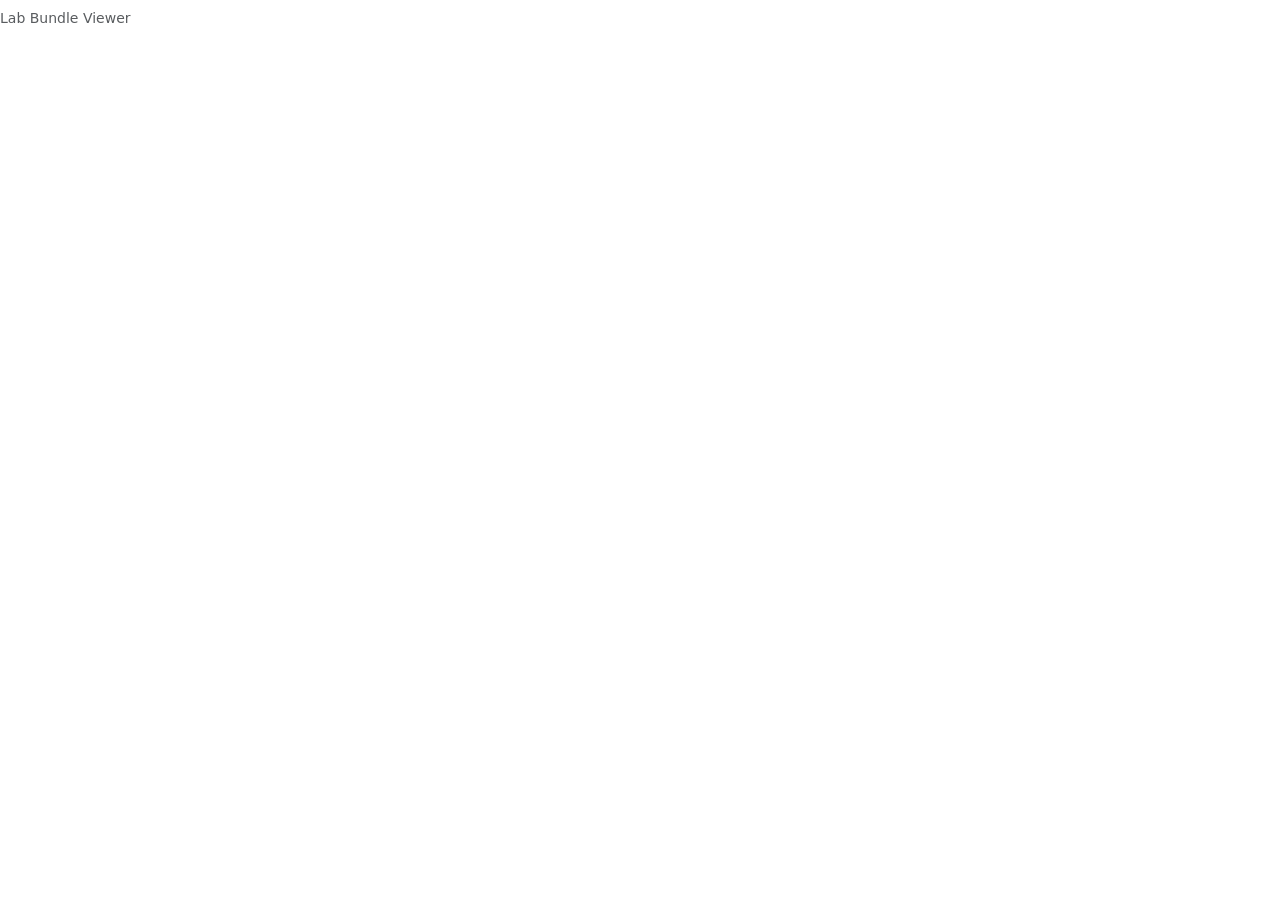
==== apps/visualiser/bundle.html @ d69a7455 "fix: update bundle.html to use bundlelab.liquid, upgrade to BS5" ====
<!DOCTYPE html>
<html lang="en">
  <head>
    <meta charset="utf-8">
    <meta name="viewport" content="width=device-width, initial-scale=1">
    <title>Lab Bundle Viewer</title>
    <script src="https://code.jquery.com/jquery-3.6.1.min.js" integrity="sha256-o88AwQnZB+VDvE9tvIXrMQaPlFFSUTR+nldQm1LuPXQ=" crossorigin="anonymous"></script>
    <script src="https://cdn.jsdelivr.net/npm/liquidjs/dist/liquid.browser.min.js"></script>
    <link href="https://cdn.jsdelivr.net/npm/bootstrap@5.3.3/dist/css/bootstrap.min.css" rel="stylesheet" integrity="sha384-QWTKZyjpPEjISv5WaRU9OFeWoRkdMYszRZhdD4fhShcBkQj8oxV4TkrJnN8kY9a" crossorigin="anonymous">
    <link rel="stylesheet" href="./assets/css/styles.css">
  </head>
  <body>

    <div id="result" class="container"></div>
    <p id="preamble" class="text-muted small mt-2">Lab Bundle Viewer</p>

    <script type="text/javascript">
      var url = window.location.search.split('url=')[1];
      var resourceType = "Bundle";
      var templateFile = 'bundlelab.liquid';

      var urlsplit = url.split('/' + resourceType + '/');
      if (urlsplit[1]) {
        var mpdid = urlsplit[1];
        url = urlsplit[0] + '/' + resourceType + '/' + mpdid + '?_format=json';
      }

      var result = document.querySelector('#result');
      var engine = new liquidjs.Liquid();

      $.get("./templates/" + templateFile, function(ltemplate) {
        $.getJSON(url, function(json) {
          engine.parseAndRender(ltemplate, json)
            .then(function(html) { result.innerHTML = html; });
        });
      });
    </script>
  </body>
</html>
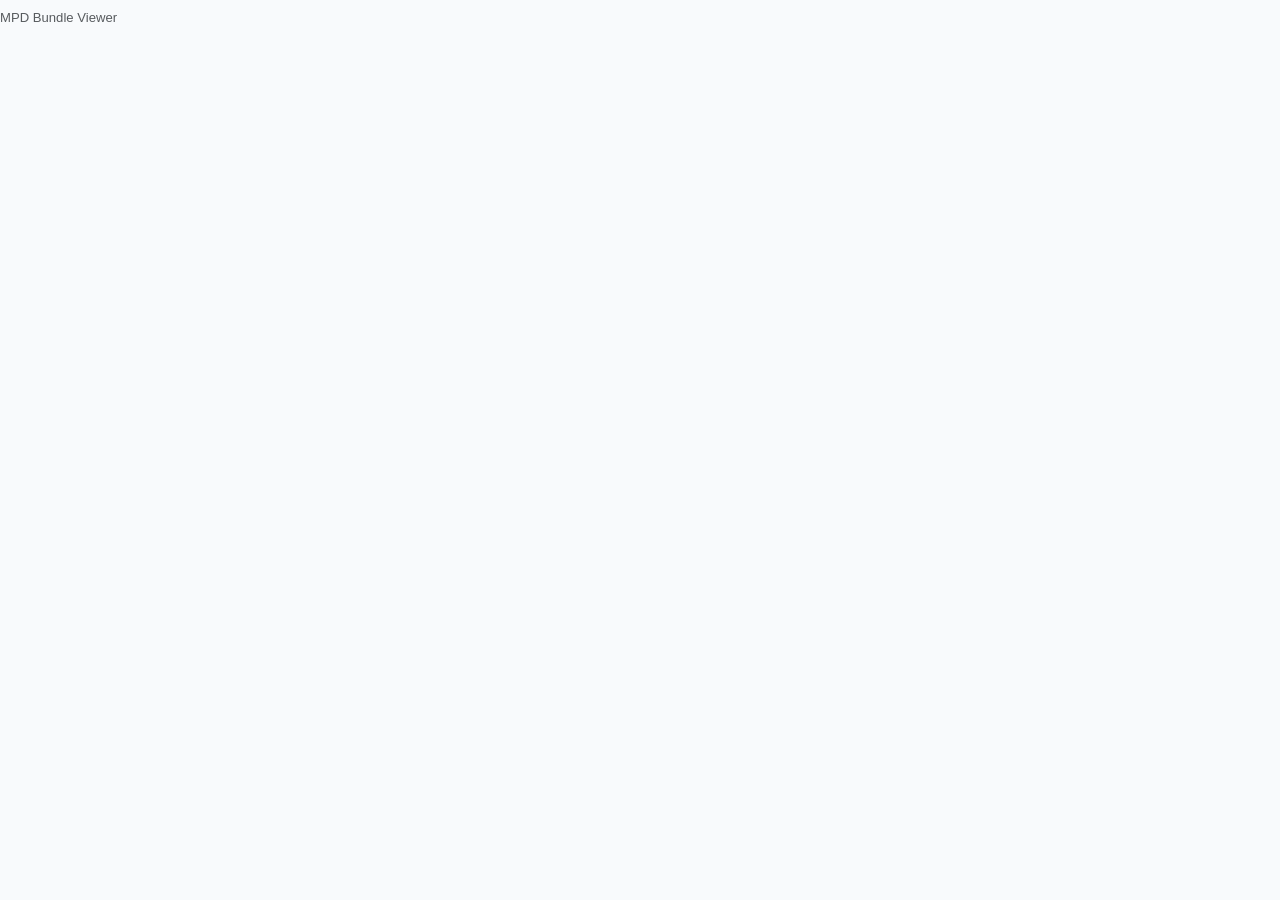
==== commit 1a61a3a3: "start mpd viz" ====
--- a/apps/visualiser/bundle.html
+++ b/apps/visualiser/bundle.html
@@ -3,21 +3,21 @@
   <head>
     <meta charset="utf-8">
     <meta name="viewport" content="width=device-width, initial-scale=1">
-    <title>Lab Bundle Viewer</title>
+    <title>MPD Bundle Viewer</title>
     <script src="https://code.jquery.com/jquery-3.6.1.min.js" integrity="sha256-o88AwQnZB+VDvE9tvIXrMQaPlFFSUTR+nldQm1LuPXQ=" crossorigin="anonymous"></script>
     <script src="https://cdn.jsdelivr.net/npm/liquidjs/dist/liquid.browser.min.js"></script>
-    <link href="https://cdn.jsdelivr.net/npm/bootstrap@5.3.3/dist/css/bootstrap.min.css" rel="stylesheet" integrity="sha384-QWTKZyjpPEjISv5WaRU9OFeWoRkdMYszRZhdD4fhShcBkQj8oxV4TkrJnN8kY9a" crossorigin="anonymous">
+    <link href="https://cdn.jsdelivr.net/npm/bootstrap@5.3.3/dist/css/bootstrap.min.css" rel="stylesheet" crossorigin="anonymous">
     <link rel="stylesheet" href="./assets/css/styles.css">
   </head>
   <body>
 
     <div id="result" class="container"></div>
-    <p id="preamble" class="text-muted small mt-2">Lab Bundle Viewer</p>
+    <p id="preamble" class="text-muted small mt-2">MPD Bundle Viewer</p>
 
     <script type="text/javascript">
       var url = window.location.search.split('url=')[1];
       var resourceType = "Bundle";
-      var templateFile = 'bundlelab.liquid';
+      var templateFile = 'bundlempd.liquid';
 
       var urlsplit = url.split('/' + resourceType + '/');
       if (urlsplit[1]) {
--- a/apps/visualiser/assets/css/styles.css
+++ b/apps/visualiser/assets/css/styles.css
@@ -0,0 +1,324 @@
+:root {
+  --mpd-primary: #2563eb;
+  --mpd-success: #10b981;
+  --mpd-warning: #f59e0b;
+  --mpd-danger: #ef4444;
+  --mpd-info: #3b82f6;
+  --mpd-bg: #f8fafc;
+  --mpd-card-bg: #ffffff;
+  --mpd-text: #1e293b;
+  --mpd-text-secondary: #64748b;
+  --mpd-border: #e2e8f0;
+  --mpd-patient-bg: #f1f5f9;
+  --mpd-radius: 6px;
+}
+
+body {
+  background-color: var(--mpd-bg);
+  font-family: -apple-system, BlinkMacSystemFont, "Segoe UI", Roboto, "Helvetica Neue", Arial, sans-serif;
+  font-size: 0.9375rem;
+  line-height: 1.5;
+  color: var(--mpd-text);
+}
+
+.mpd-card {
+  background: var(--mpd-card-bg);
+  border: 1px solid var(--mpd-border);
+  border-radius: var(--mpd-radius);
+  padding: 12px 16px;
+  margin-bottom: 10px;
+}
+
+.mpd-card-accent {
+  background: var(--mpd-card-bg);
+  border-radius: var(--mpd-radius);
+  padding: 12px 16px;
+  margin-bottom: 10px;
+  border: 1px solid var(--mpd-border);
+  border-left: 3px solid var(--mpd-info);
+}
+
+.mpd-card-accent.success { border-left-color: var(--mpd-success); }
+.mpd-card-accent.danger { border-left-color: var(--mpd-danger); }
+.mpd-card-accent.warning { border-left-color: var(--mpd-warning); }
+.mpd-card-accent.primary { border-left-color: var(--mpd-primary); }
+.mpd-card-accent.info { border-left-color: var(--mpd-info); }
+
+.mpd-hero {
+  background: var(--mpd-card-bg);
+  border-radius: var(--mpd-radius);
+  padding: 16px 20px;
+  margin-bottom: 10px;
+  border: 1px solid var(--mpd-border);
+  border-left: 3px solid var(--mpd-primary);
+}
+
+.mpd-patient-strip {
+  background: var(--mpd-patient-bg);
+  border-radius: var(--mpd-radius);
+  padding: 10px 16px;
+  margin-bottom: 16px;
+  display: flex;
+  flex-wrap: wrap;
+  align-items: center;
+  gap: 8px 24px;
+}
+
+.mpd-patient-strip .mpd-patient-name {
+  font-weight: 600;
+  color: var(--mpd-text);
+  font-size: 1rem;
+}
+
+.mpd-patient-strip .mpd-patient-detail {
+  color: var(--mpd-text-secondary);
+  font-size: 0.875rem;
+}
+
+.mpd-patient-strip .mpd-identifier-list {
+  width: 100%;
+  font-size: 0.8125rem;
+  color: var(--mpd-text-secondary);
+}
+
+.mpd-patient-strip .mpd-identifier-list span {
+  margin-right: 12px;
+}
+
+.mpd-section-label {
+  font-size: 0.75rem;
+  text-transform: uppercase;
+  letter-spacing: 0.05em;
+  color: var(--mpd-text-secondary);
+  margin: 16px 0 6px 4px;
+  font-weight: 600;
+}
+
+.mpd-obs-card {
+  background: var(--mpd-card-bg);
+  border-radius: var(--mpd-radius);
+  padding: 10px 14px;
+  margin-bottom: 8px;
+  border: 1px solid var(--mpd-border);
+  border-left: 3px solid var(--mpd-info);
+}
+
+.mpd-obs-card.interp-normal { border-left-color: var(--mpd-success); }
+.mpd-obs-card.interp-high { border-left-color: var(--mpd-danger); }
+.mpd-obs-card.interp-low { border-left-color: var(--mpd-danger); }
+.mpd-obs-card.interp-abnormal { border-left-color: var(--mpd-warning); }
+.mpd-obs-card.interp-susceptible { border-left-color: var(--mpd-success); }
+.mpd-obs-card.interp-resistant { border-left-color: var(--mpd-danger); }
+
+.mpd-obs-nested {
+  margin-left: 24px;
+}
+
+.mpd-obs-header {
+  display: flex;
+  justify-content: space-between;
+  align-items: baseline;
+  margin-bottom: 2px;
+}
+
+.mpd-obs-code {
+  font-weight: 600;
+  color: var(--mpd-text);
+  font-size: 0.9375rem;
+}
+
+.mpd-obs-value {
+  color: var(--mpd-text);
+  font-size: 0.9375rem;
+}
+
+.mpd-obs-detail {
+  color: var(--mpd-text-secondary);
+  font-size: 0.8125rem;
+  margin-top: 2px;
+}
+
+.mpd-obs-footer {
+  color: var(--mpd-text-secondary);
+  font-size: 0.75rem;
+  margin-top: 4px;
+  padding-top: 4px;
+  border-top: 1px solid var(--mpd-border);
+}
+
+.mpd-badge {
+  display: inline-block;
+  padding: 2px 8px;
+  border-radius: 9999px;
+  font-size: 0.6875rem;
+  font-weight: 600;
+  text-transform: uppercase;
+  letter-spacing: 0.03em;
+  line-height: 1.4;
+}
+
+.mpd-badge-success { background: #ecfdf5; color: #059669; }
+.mpd-badge-warning { background: #fffbeb; color: #d97706; }
+.mpd-badge-danger  { background: #fef2f2; color: #dc2626; }
+.mpd-badge-info    { background: #eff6ff; color: #2563eb; }
+.mpd-badge-secondary { background: #f1f5f9; color: #64748b; }
+
+.mpd-hero .mpd-title {
+  font-size: 1.125rem;
+  font-weight: 700;
+  color: var(--mpd-text);
+  margin: 0;
+}
+
+.mpd-hero .mpd-meta {
+  color: var(--mpd-text-secondary);
+  font-size: 0.875rem;
+  margin-top: 4px;
+}
+
+.mpd-hero .mpd-meta span {
+  margin-right: 12px;
+}
+
+.mpd-support-section {
+  margin-top: 20px;
+  padding-top: 12px;
+  border-top: 1px solid var(--mpd-border);
+}
+
+.mpd-support-card {
+  background: var(--mpd-card-bg);
+  border: 1px solid var(--mpd-border);
+  border-radius: var(--mpd-radius);
+  padding: 8px 12px;
+  margin-bottom: 6px;
+  font-size: 0.875rem;
+}
+
+.mpd-support-card .mpd-support-label {
+  font-size: 0.6875rem;
+  text-transform: uppercase;
+  letter-spacing: 0.05em;
+  color: var(--mpd-text-secondary);
+  font-weight: 600;
+}
+
+.mpd-support-card .mpd-support-value {
+  color: var(--mpd-text);
+}
+
+.mpd-component-table {
+  width: 100%;
+  font-size: 0.875rem;
+  margin-top: 4px;
+}
+
+.mpd-component-table td {
+  padding: 2px 0;
+  vertical-align: top;
+}
+
+.mpd-component-table td:first-child {
+  color: var(--mpd-text-secondary);
+  padding-right: 12px;
+  white-space: nowrap;
+}
+
+.mpd-component-table td:last-child {
+  color: var(--mpd-text);
+  font-weight: 500;
+}
+
+.mpd-outcome-pass {
+  border-left: 3px solid var(--mpd-success);
+  background: var(--mpd-card-bg);
+  border-radius: var(--mpd-radius);
+  padding: 12px 16px;
+  margin-bottom: 16px;
+}
+
+.mpd-outcome-pass .mpd-outcome-title {
+  color: #059669;
+  font-weight: 700;
+  font-size: 1.125rem;
+}
+
+.mpd-outcome-fail {
+  border-left: 3px solid var(--mpd-danger);
+  background: var(--mpd-card-bg);
+  border-radius: var(--mpd-radius);
+  padding: 12px 16px;
+  margin-bottom: 16px;
+}
+
+.mpd-outcome-fail .mpd-outcome-title {
+  color: #dc2626;
+  font-weight: 700;
+  font-size: 1.125rem;
+}
+
+.mpd-issue-card {
+  background: var(--mpd-card-bg);
+  border-radius: var(--mpd-radius);
+  padding: 8px 12px;
+  margin-bottom: 6px;
+  border: 1px solid var(--mpd-border);
+  border-left: 3px solid var(--mpd-info);
+  font-size: 0.875rem;
+}
+
+.mpd-issue-card.issue-error { border-left-color: var(--mpd-danger); }
+.mpd-issue-card.issue-warning { border-left-color: var(--mpd-warning); }
+.mpd-issue-card.issue-information { border-left-color: var(--mpd-info); }
+
+.mpd-issue-card .mpd-issue-code {
+  font-weight: 600;
+  margin-right: 8px;
+}
+
+.mpd-issue-card .mpd-issue-diagnostics {
+  color: var(--mpd-text);
+}
+
+.mpd-issue-card .mpd-issue-location {
+  color: var(--mpd-text-secondary);
+  font-size: 0.75rem;
+  font-style: italic;
+}
+
+.accordion-button { font-weight: 600; font-size: 0.9375rem; }
+.accordion-button.error { color: #dc2626; }
+.accordion-button.warning { color: #d97706; }
+.accordion-button.information { color: #2563eb; }
+
+.rcorners {
+  border-radius: 7px;
+  border: 1px solid #71775b;
+  padding-left: 12px;
+  padding-right: 12px;
+  padding-bottom: 7px;
+}
+
+p { margin-top: 0; margin-bottom: 0.25rem; }
+
+dl, ol, ul { margin-bottom: 0.1rem; }
+
+#header-menu {
+  list-style-type: none;
+  background-color: #fff;
+  border: 1px solid #ddd;
+  position: absolute;
+  width: 150px;
+  z-index: 1000;
+}
+
+#header-menu li a {
+  display: block;
+  padding: 10px;
+  text-decoration: none;
+  color: #333;
+}
+
+#header-menu li a:hover {
+  background-color: #f7f7f7;
+}
